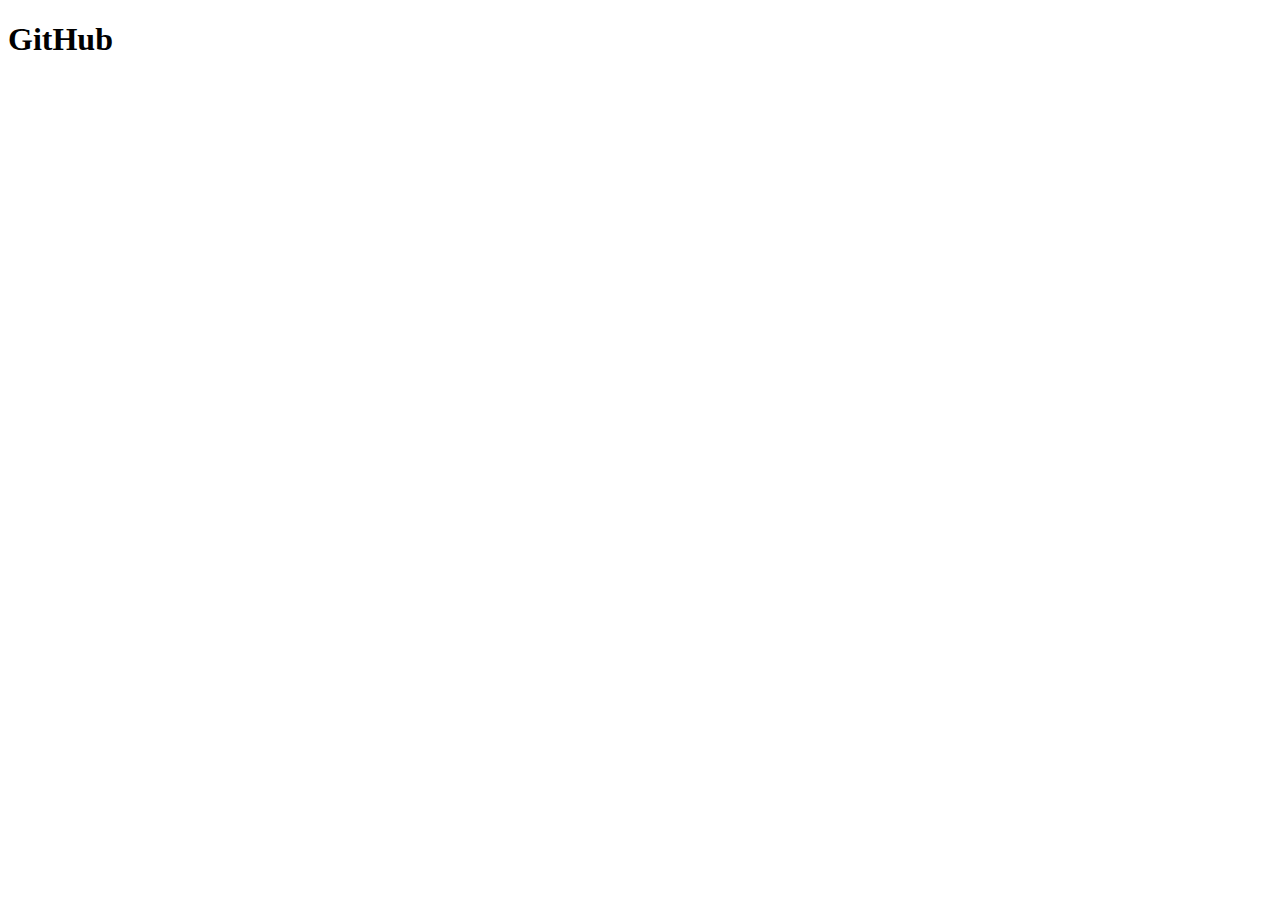
==== index.html @ 6be4d828 "Enviando a funcionalidade x" ====
<!DOCTYPE html>
<html lang="en">

<head>
  <meta charset="UTF-8">
  <meta http-equiv="X-UA-Compatible" content="IE=edge">
  <meta name="viewport" content="width=device-width, initial-scale=1.0">
  <title>Document</title>
</head>

<body>
  <h1>GitHub</h1>
</body>

</html>
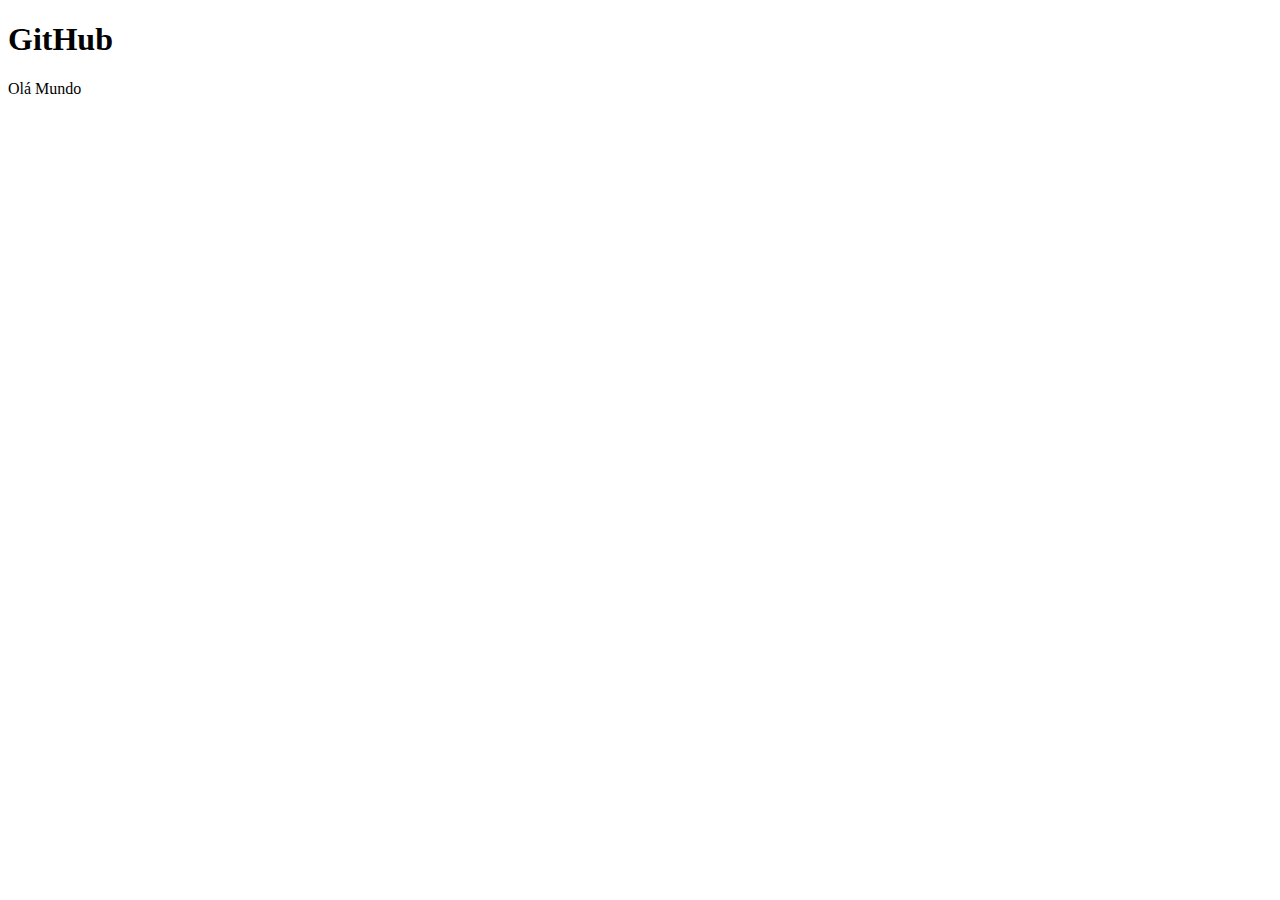
==== commit 216467e4: "Funcionalidade executada" ====
--- a/index.html
+++ b/index.html
@@ -10,6 +10,7 @@
 
 <body>
   <h1>GitHub</h1>
+  <p>Olá Mundo</p>
 </body>
 
 </html>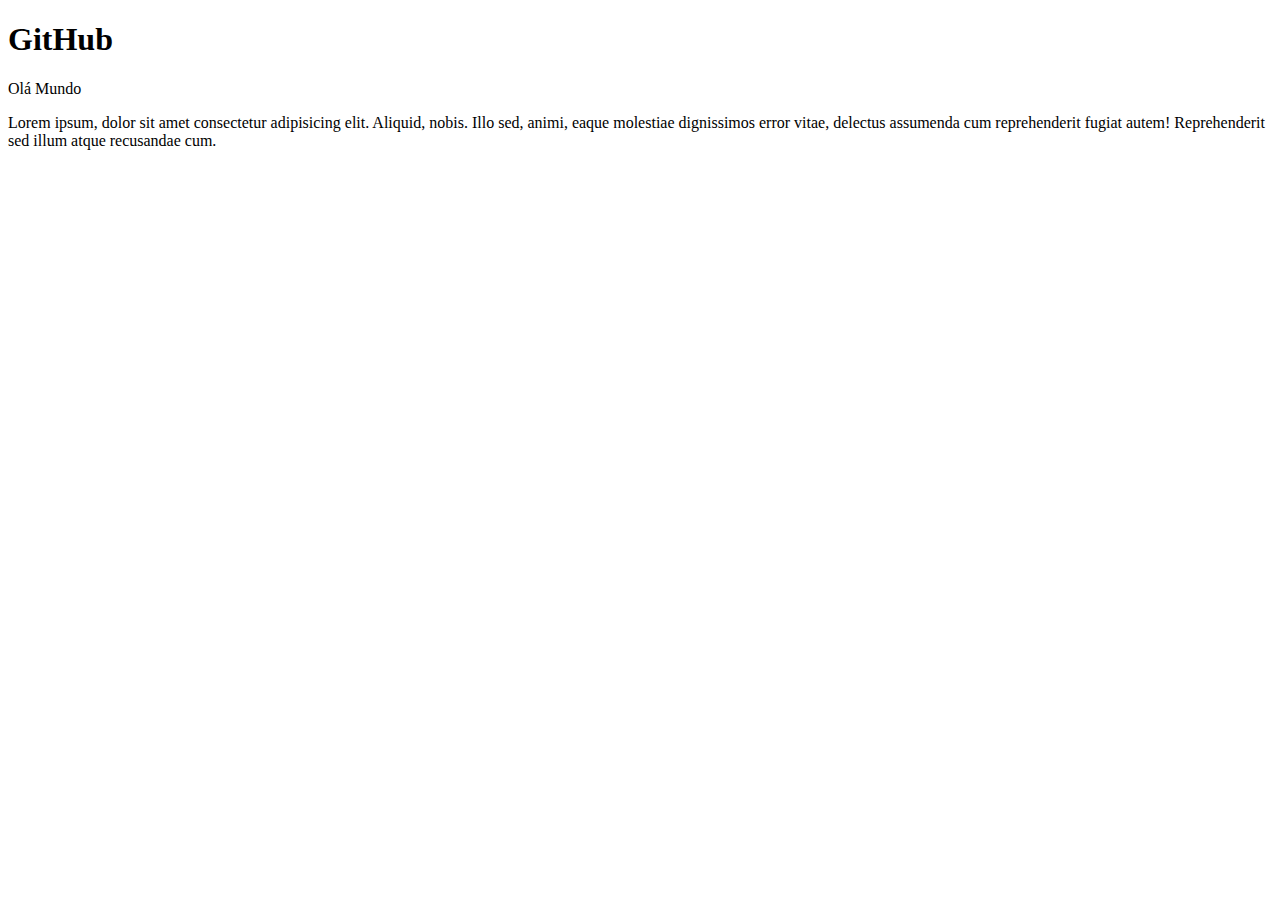
==== commit 3ea2a84c: "Novo paragrafo" ====
--- a/index.html
+++ b/index.html
@@ -11,6 +11,9 @@
 <body>
   <h1>GitHub</h1>
   <p>Olá Mundo</p>
+  <p>Lorem ipsum, dolor sit amet consectetur adipisicing elit. Aliquid, nobis. Illo sed, animi, eaque molestiae
+    dignissimos error vitae, delectus assumenda cum reprehenderit fugiat autem! Reprehenderit sed illum atque recusandae
+    cum.</p>
 </body>
 
 </html>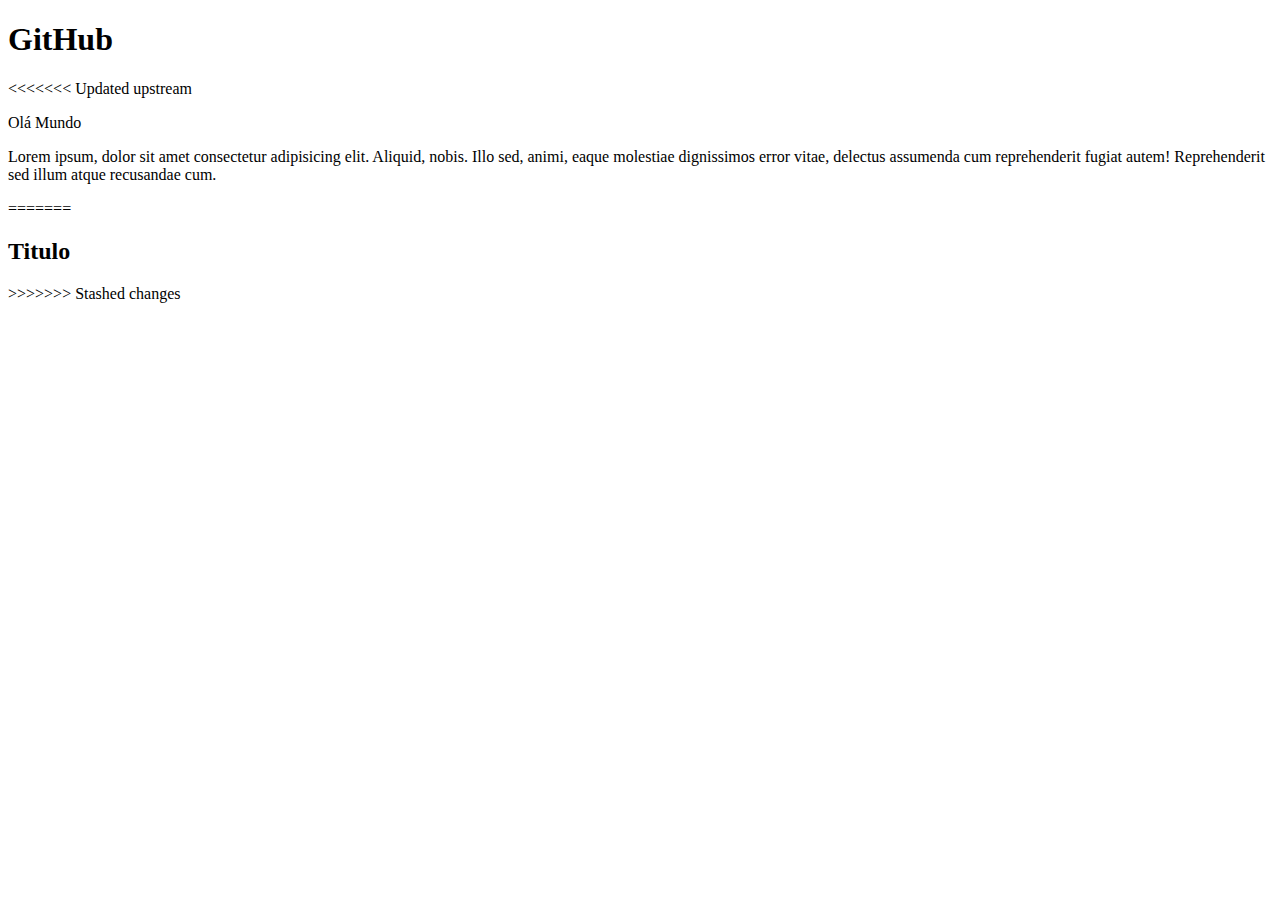
==== commit e2087cb7: "Recuperando arquivos" ====
--- a/index.html
+++ b/index.html
@@ -10,10 +10,14 @@
 
 <body>
   <h1>GitHub</h1>
+<<<<<<< Updated upstream
   <p>Olá Mundo</p>
   <p>Lorem ipsum, dolor sit amet consectetur adipisicing elit. Aliquid, nobis. Illo sed, animi, eaque molestiae
     dignissimos error vitae, delectus assumenda cum reprehenderit fugiat autem! Reprehenderit sed illum atque recusandae
     cum.</p>
+=======
+  <h2>Titulo</h2>
+>>>>>>> Stashed changes
 </body>
 
 </html>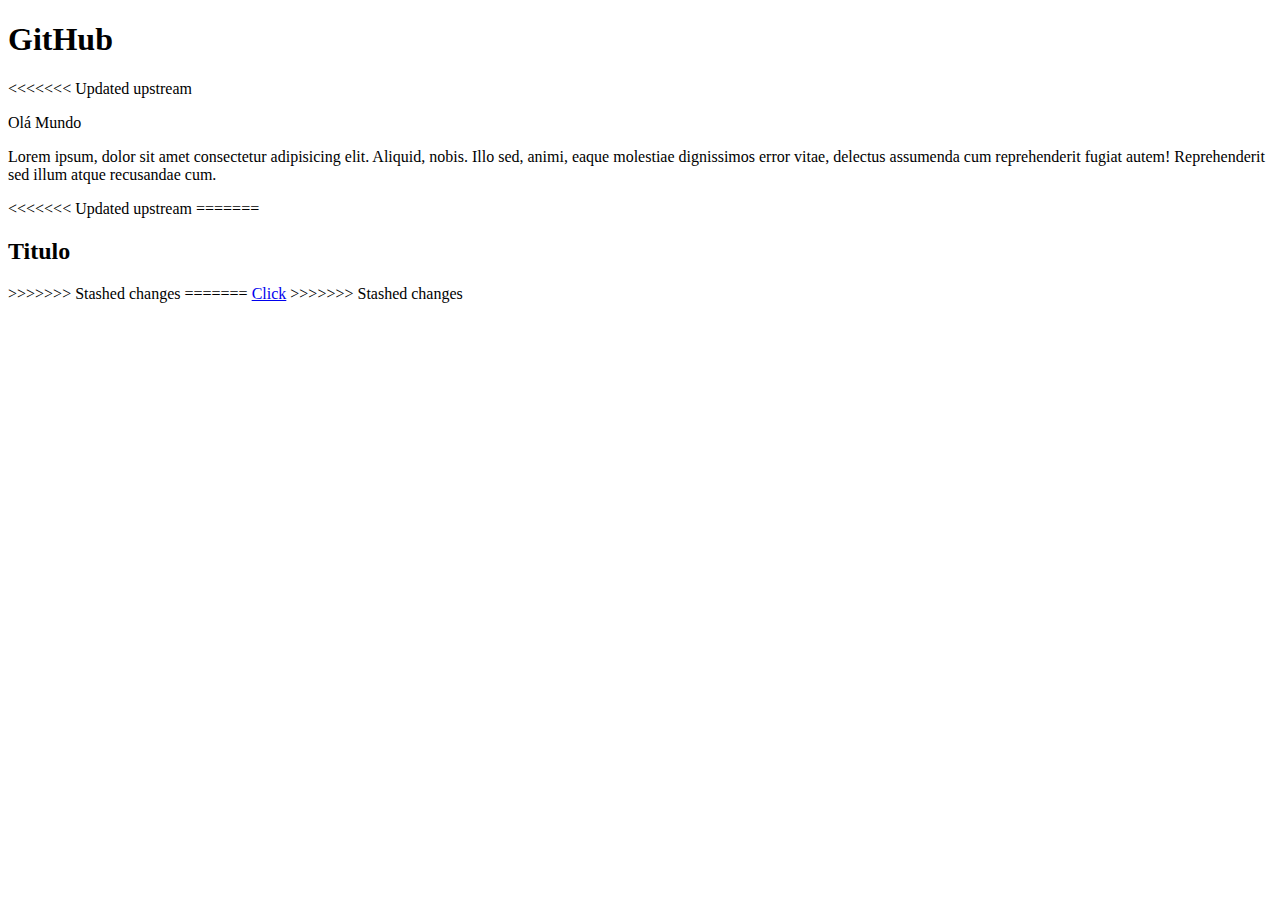
==== commit 012af23f: "Recuperando arquivos" ====
--- a/index.html
+++ b/index.html
@@ -15,8 +15,12 @@
   <p>Lorem ipsum, dolor sit amet consectetur adipisicing elit. Aliquid, nobis. Illo sed, animi, eaque molestiae
     dignissimos error vitae, delectus assumenda cum reprehenderit fugiat autem! Reprehenderit sed illum atque recusandae
     cum.</p>
+<<<<<<< Updated upstream
 =======
   <h2>Titulo</h2>
+>>>>>>> Stashed changes
+=======
+  <a href="/">Click</a>
 >>>>>>> Stashed changes
 </body>
 
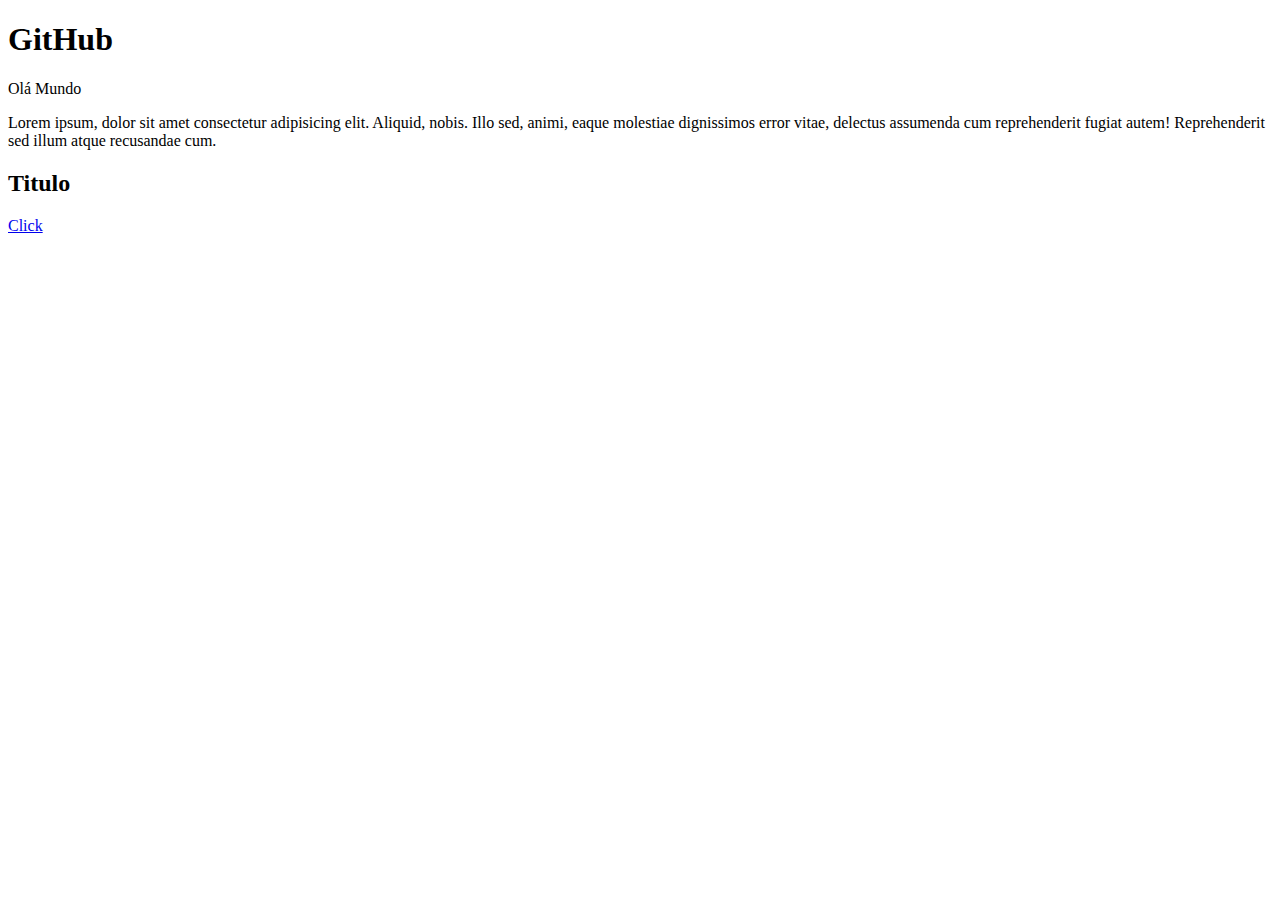
==== commit f67fef91: "Limpando código" ====
--- a/index.html
+++ b/index.html
@@ -10,18 +10,16 @@
 
 <body>
   <h1>GitHub</h1>
-<<<<<<< Updated upstream
+
   <p>Olá Mundo</p>
   <p>Lorem ipsum, dolor sit amet consectetur adipisicing elit. Aliquid, nobis. Illo sed, animi, eaque molestiae
     dignissimos error vitae, delectus assumenda cum reprehenderit fugiat autem! Reprehenderit sed illum atque recusandae
     cum.</p>
-<<<<<<< Updated upstream
-=======
+
   <h2>Titulo</h2>
->>>>>>> Stashed changes
-=======
+
   <a href="/">Click</a>
->>>>>>> Stashed changes
+
 </body>
 
 </html>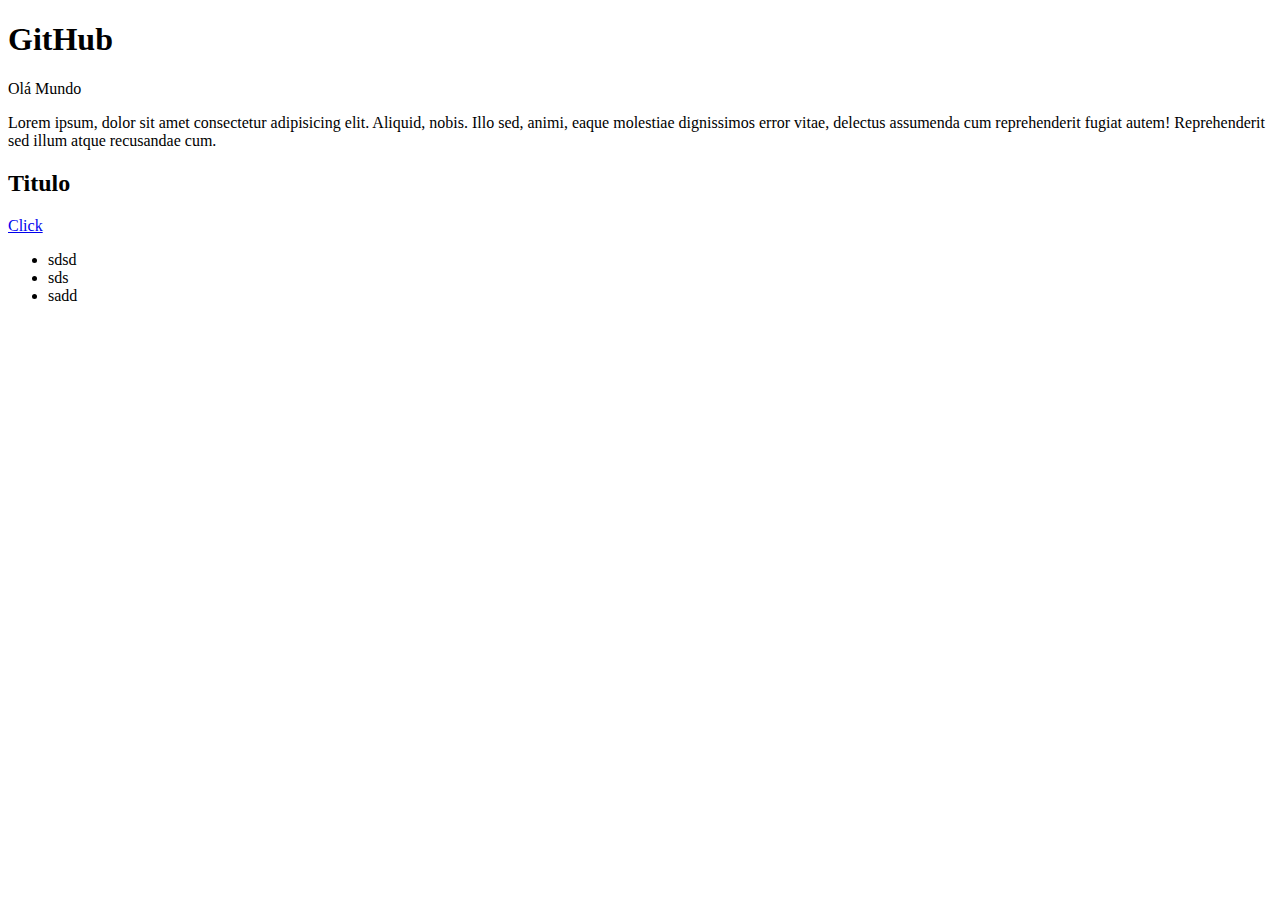
==== commit 67f1e719: "Enviando alterações" ====
--- a/index.html
+++ b/index.html
@@ -15,11 +15,13 @@
   <p>Lorem ipsum, dolor sit amet consectetur adipisicing elit. Aliquid, nobis. Illo sed, animi, eaque molestiae
     dignissimos error vitae, delectus assumenda cum reprehenderit fugiat autem! Reprehenderit sed illum atque recusandae
     cum.</p>
-
   <h2>Titulo</h2>
-
   <a href="/">Click</a>
-
+  <ul>
+    <li>sdsd</li>
+    <li>sds</li>
+    <li>sadd</li>
+  </ul>
 </body>
 
 </html>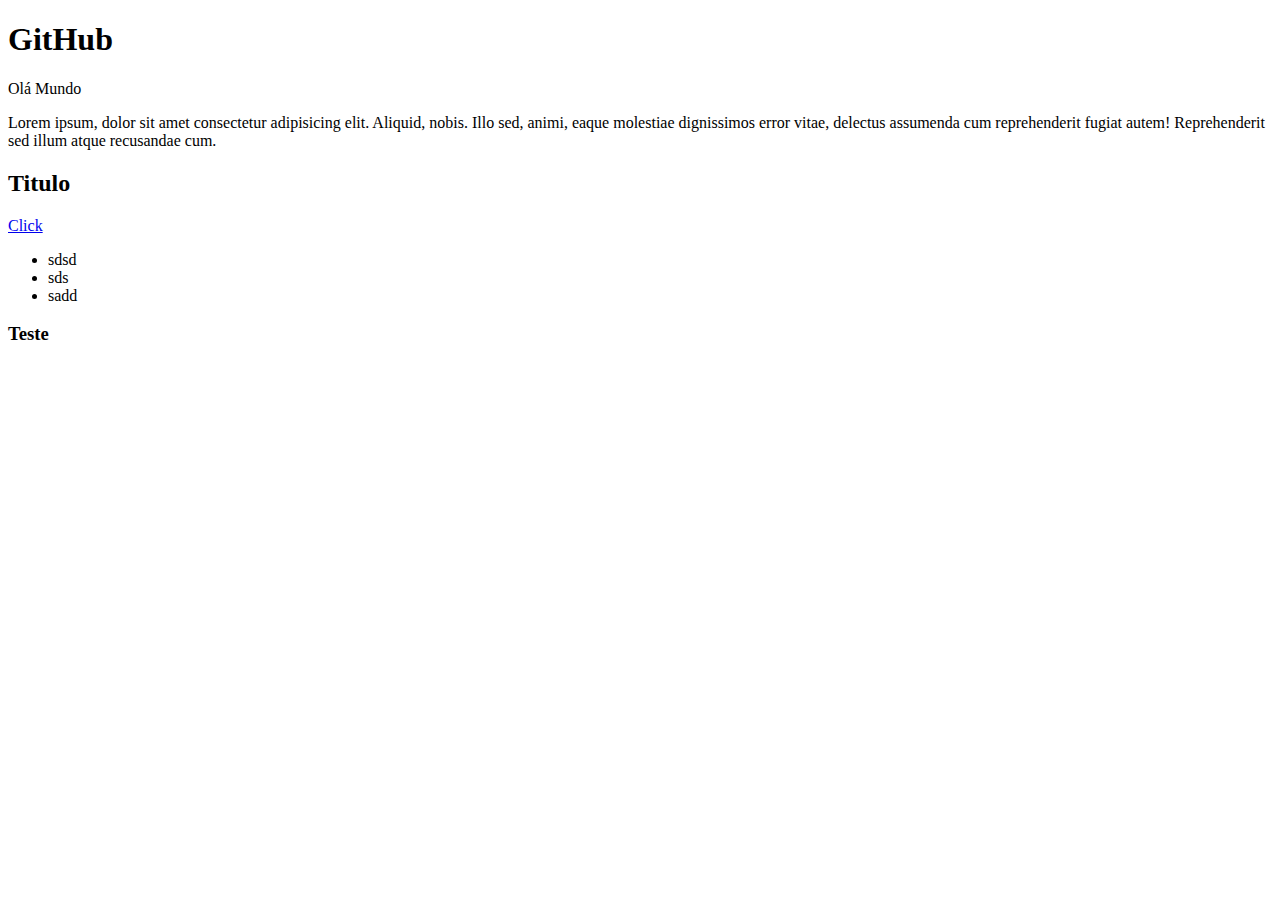
==== commit 06c638b4: "Enviando alt" ====
--- a/index.html
+++ b/index.html
@@ -22,6 +22,7 @@
     <li>sds</li>
     <li>sadd</li>
   </ul>
+  <h3>Teste</h3>
 </body>
 
 </html>